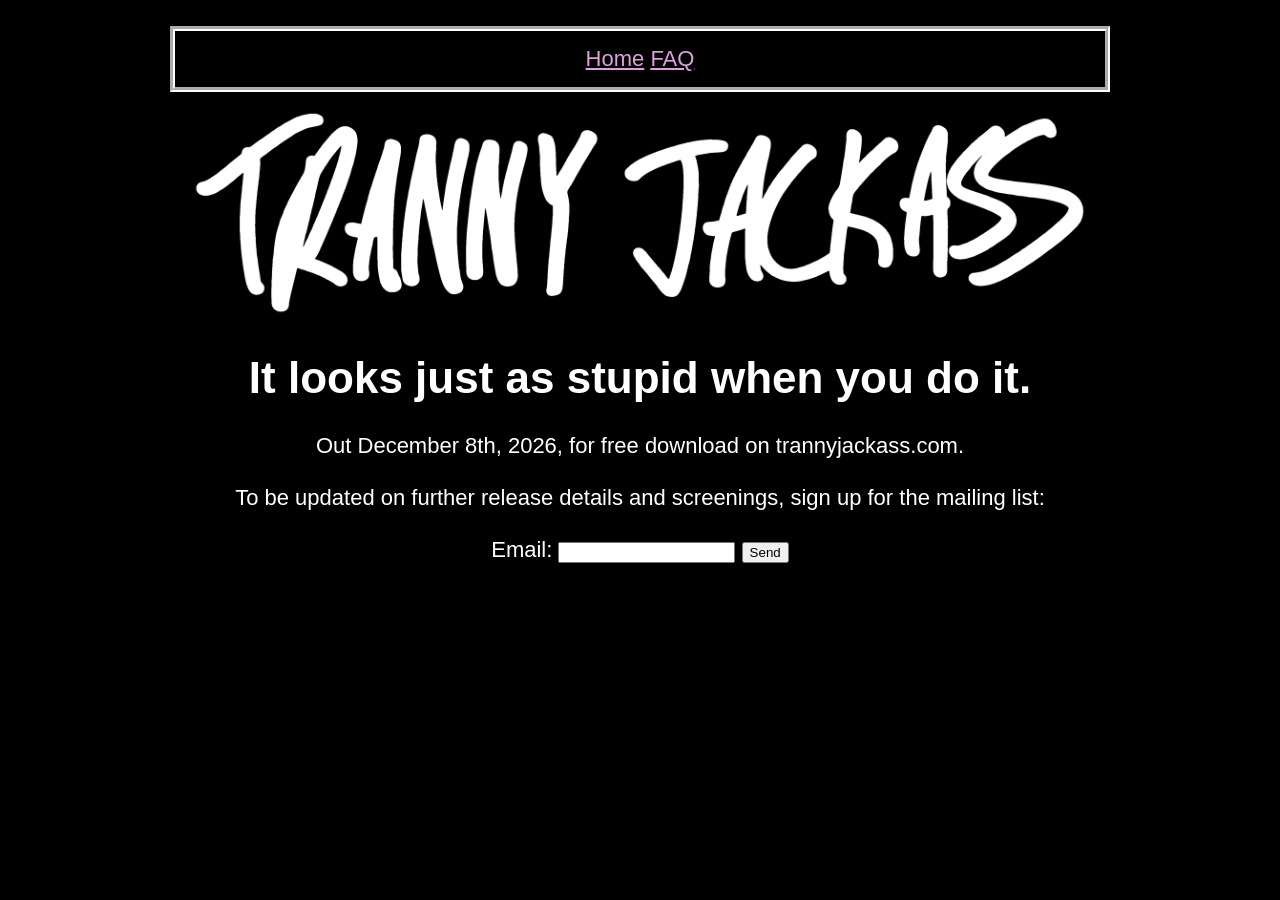
==== index.html @ 235d7021 "Update index.html" ====
<!DOCTYPE html>
<html>
  <head>
    <meta charset="UTF-8">
    <meta name="viewport" content="width=device-width, initial-scale=1.0">
    <title>tranny jackass official site</title>
    <!-- The style.css file allows you to change the look of your web pages.
         If you include the next line in all your web pages, they will all share the same look.
         This makes it easier to make new pages for your site. -->
    <link href="/style.css" rel="stylesheet" type="text/css" media="all">
  </head>
  <body>
  <br>
  <div class="topnav">
  <a href="index.html">Home</a>	
  <a href="faq.html">FAQ</a>
</div> 
  <div id="demobox"> 
  	<img style="text-align: center; max-width:100%; max-height:100%;" src="images/trannyjackasslogo.png" alt="icon">
	<p> 
	<h1>It looks just as stupid when you do it.</h1>
  Out December 8th, 2026, for free download on trannyjackass.com.<br>
  <br>
	To be updated on further release details and screenings, sign up for the mailing list:<br>
  <br>
  <form
  action="https://formspree.io/f/xgaareav"
  method="POST"
>
  <label>
    Email:
    <input type="email" name="email">
  </label>
  <!-- your other form fields go here -->
  <button type="submit">Send</button>
</form>
<br>
  </p>
	</div>
	</html>
---- style.css ----
body {
         background-color: black;
         text-align: center;
         font-family: Arial, Helvetica, sans-serif;
         }
         
        
 a:link {
  color: Plum;
  background-color: transparent;
}

a:visited {
  color: HotPink;
  background-color: transparent;
}     
    #demobox {
  width: 900px;
  margin: auto;
  text-align:center; 
  font-size:22px;
  background-color: black;
  padding: 15px;
  color: white;
    }
	.topnav {
  width: 900px;
  margin: auto;
  border: 5px groove white;
  text-align:center; 
  font-size:22px;
  background-color: black;
  padding: 15px;
  color: white;
    }

    @media (orientation: portrait) {
 #demobox{
    width:100%;
    padding:0px;
      margin: -1%;

 }
}
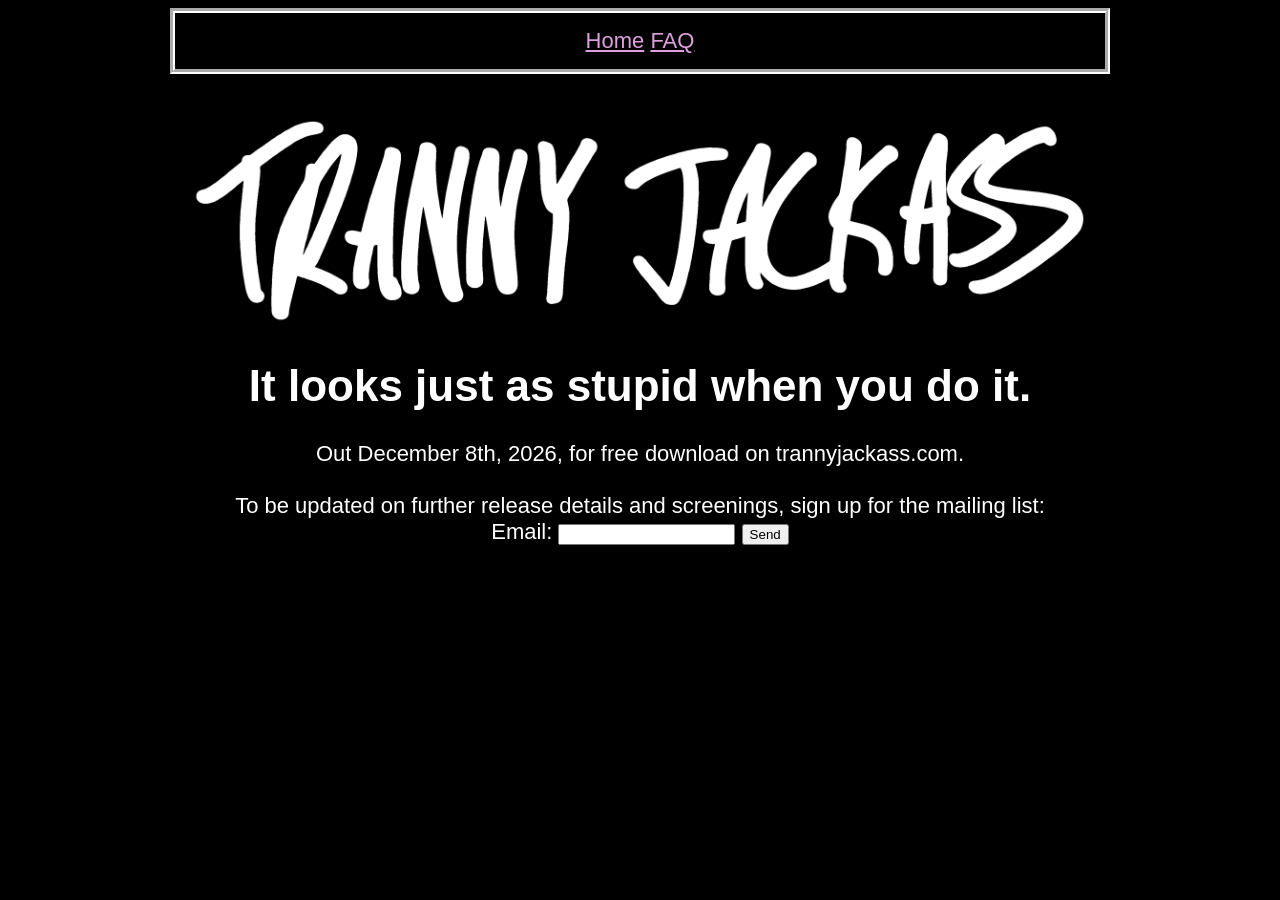
==== commit b89f428e: "Add files via upload" ====
--- a/index.html
+++ b/index.html
@@ -10,19 +10,18 @@
     <link href="/style.css" rel="stylesheet" type="text/css" media="all">
   </head>
   <body>
-  <br>
   <div class="topnav">
   <a href="index.html">Home</a>	
   <a href="faq.html">FAQ</a>
 </div> 
   <div id="demobox"> 
+    <br>
   	<img style="text-align: center; max-width:100%; max-height:100%;" src="images/trannyjackasslogo.png" alt="icon">
 	<p> 
 	<h1>It looks just as stupid when you do it.</h1>
   Out December 8th, 2026, for free download on trannyjackass.com.<br>
   <br>
 	To be updated on further release details and screenings, sign up for the mailing list:<br>
-  <br>
   <form
   action="https://formspree.io/f/xgaareav"
   method="POST"
--- a/style.css
+++ b/style.css
@@ -20,7 +20,6 @@
   margin: auto;
   text-align:center; 
   font-size:22px;
-  background-color: black;
   padding: 15px;
   color: white;
     }
@@ -42,4 +41,10 @@
       margin: -1%;
 
  }
+ .topnav{
+    width:100%;
+    padding:0px;
+      margin: -1%;
+
+ }
 }
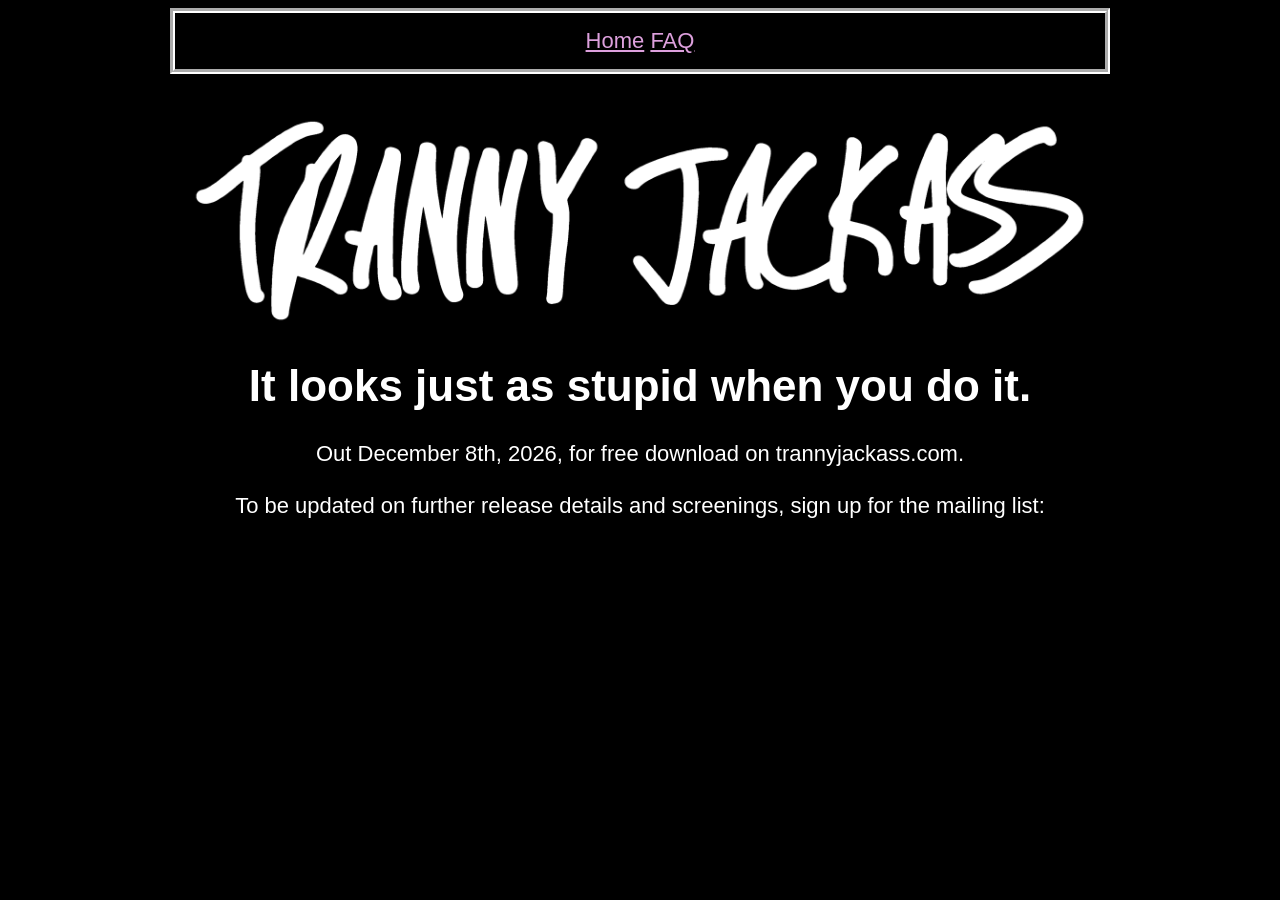
==== commit d1080b36: "Add files via upload" ====
--- a/index.html
+++ b/index.html
@@ -22,17 +22,7 @@
   Out December 8th, 2026, for free download on trannyjackass.com.<br>
   <br>
 	To be updated on further release details and screenings, sign up for the mailing list:<br>
-  <form
-  action="https://formspree.io/f/xgaareav"
-  method="POST"
->
-  <label>
-    Email:
-    <input type="email" name="email">
-  </label>
-  <!-- your other form fields go here -->
-  <button type="submit">Send</button>
-</form>
+  <script src="https://cdn.sendfox.com/js/embed.js" data-form="1jng8q" data-api="https://sendfox.com/" async></script>
 <br>
   </p>
 	</div>
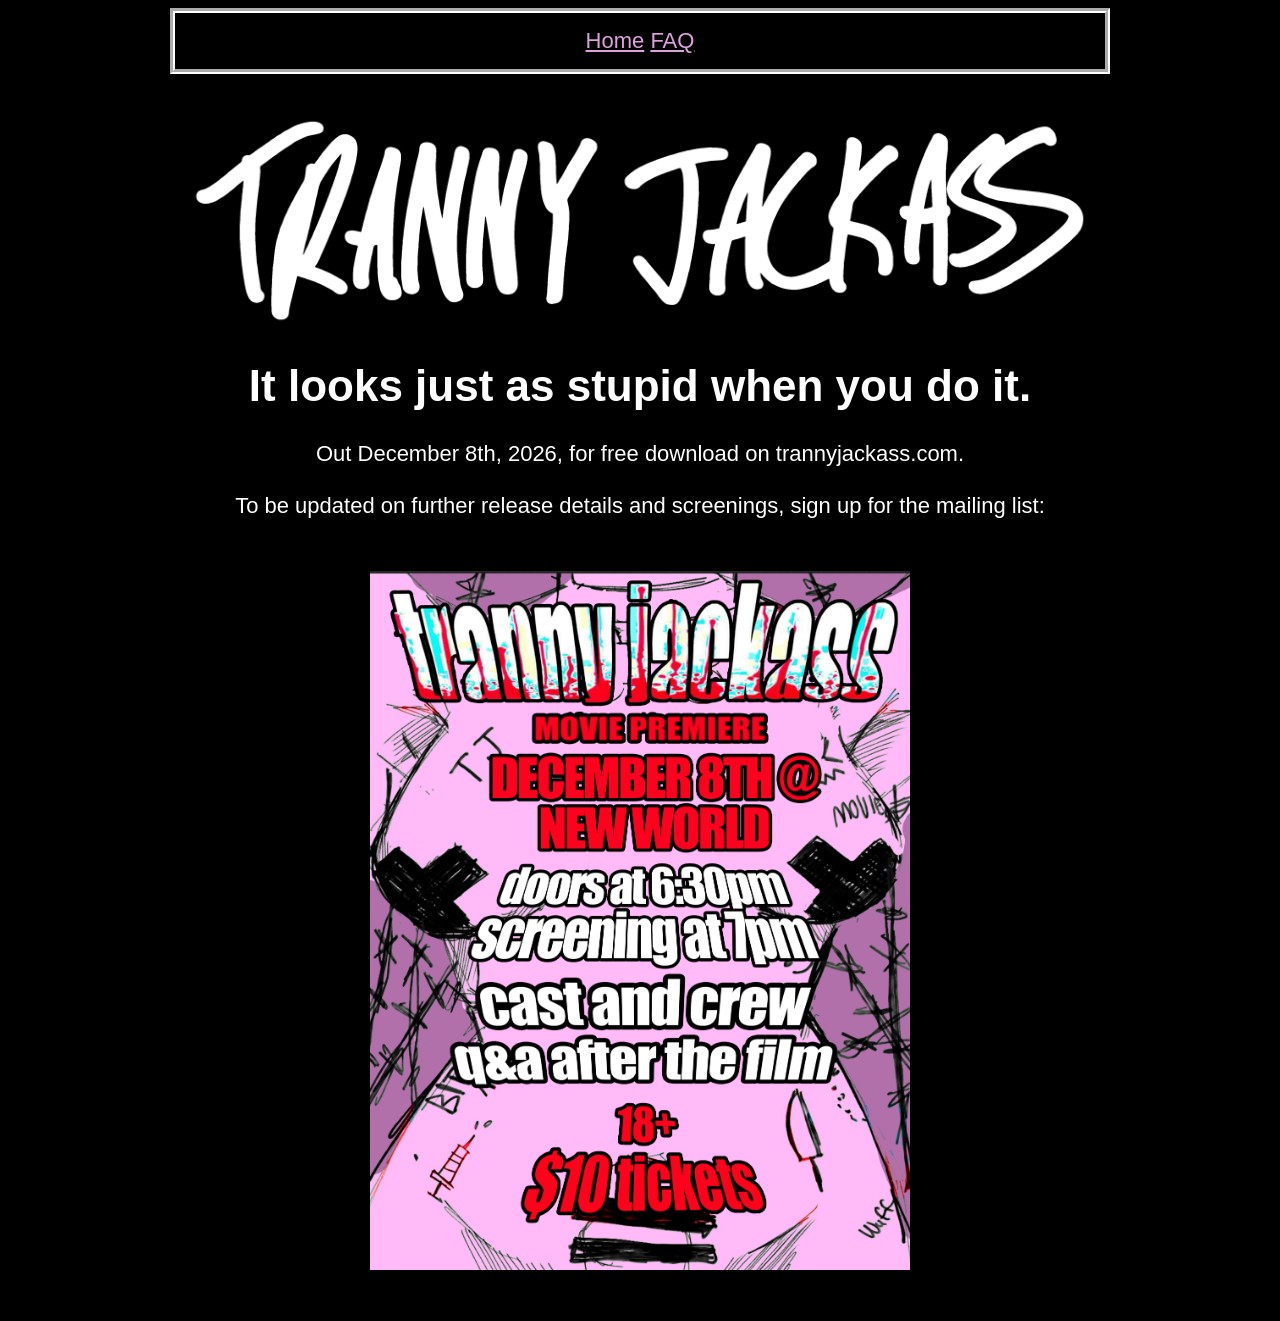
==== commit 147f010b: "Add files via upload" ====
--- a/index.html
+++ b/index.html
@@ -21,9 +21,14 @@
 	<h1>It looks just as stupid when you do it.</h1>
   Out December 8th, 2026, for free download on trannyjackass.com.<br>
   <br>
-	To be updated on further release details and screenings, sign up for the mailing list:<br>
-  <script src="https://cdn.sendfox.com/js/embed.js" data-form="1jng8q" data-api="https://sendfox.com/" async></script>
+	To be updated on further release details and screenings, sign up for the mailing list:<br><br>
+  <div style="display: flex; justify-content: center; width: 100%;">
+  <div style="max-width: 500px; width: 100%; text-align: center;">
+    <script src="https://cdn.sendfox.com/js/embed.js" data-form="1jng8q" data-api="https://sendfox.com/" async></script>
+  </div>
+</div>
 <br>
+<img style="text-align: center; max-width:60%; max-height:60%;" src="images/poster1.png" alt="icon">
   </p>
 	</div>
 	</html>
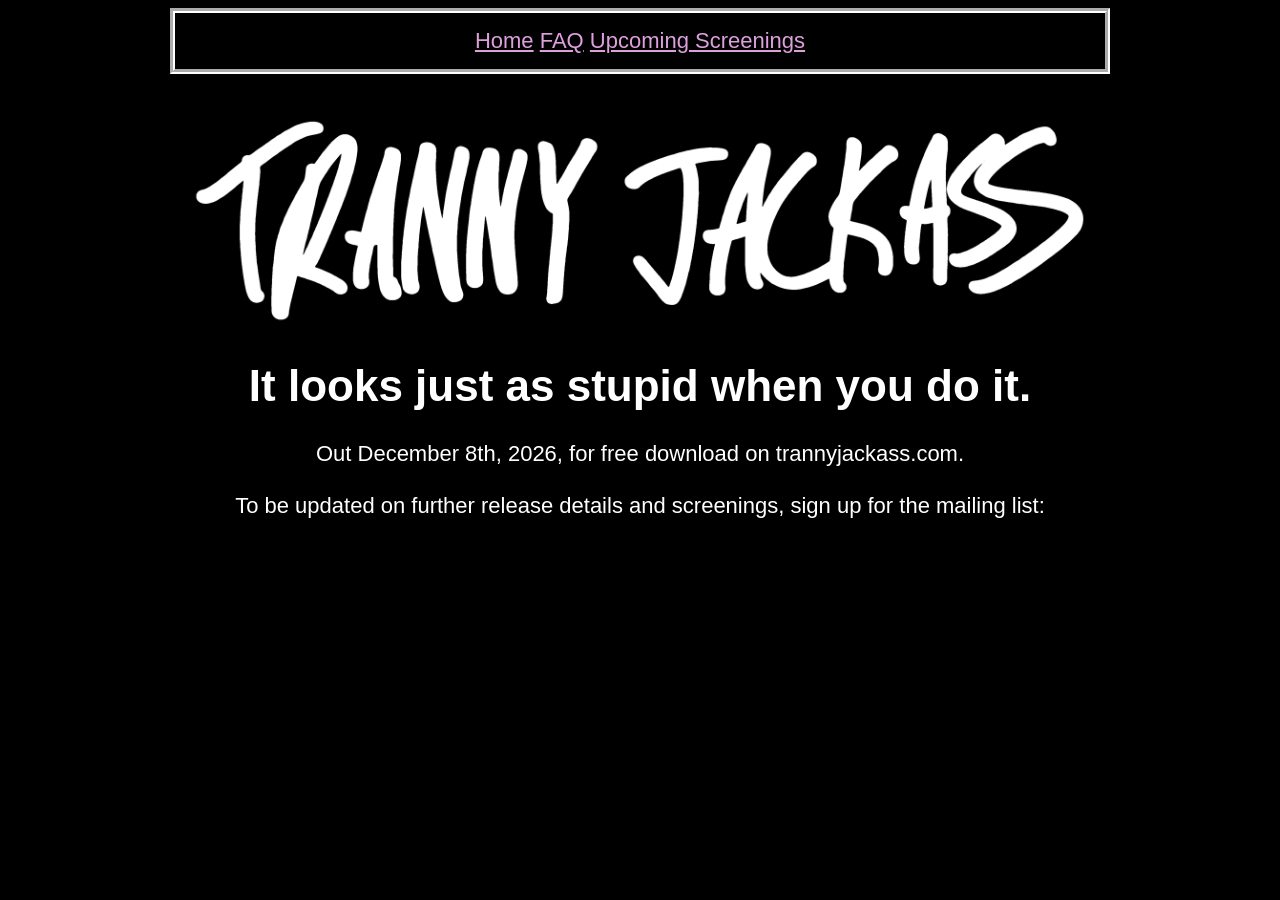
==== commit a394b8c9: "Add files via upload" ====
--- a/index.html
+++ b/index.html
@@ -13,6 +13,7 @@
   <div class="topnav">
   <a href="index.html">Home</a>	
   <a href="faq.html">FAQ</a>
+  <a href="screenings.html">Upcoming Screenings</a>
 </div> 
   <div id="demobox"> 
     <br>
@@ -28,7 +29,6 @@
   </div>
 </div>
 <br>
-<img style="text-align: center; max-width:60%; max-height:60%;" src="images/poster1.png" alt="icon">
   </p>
 	</div>
 	</html>
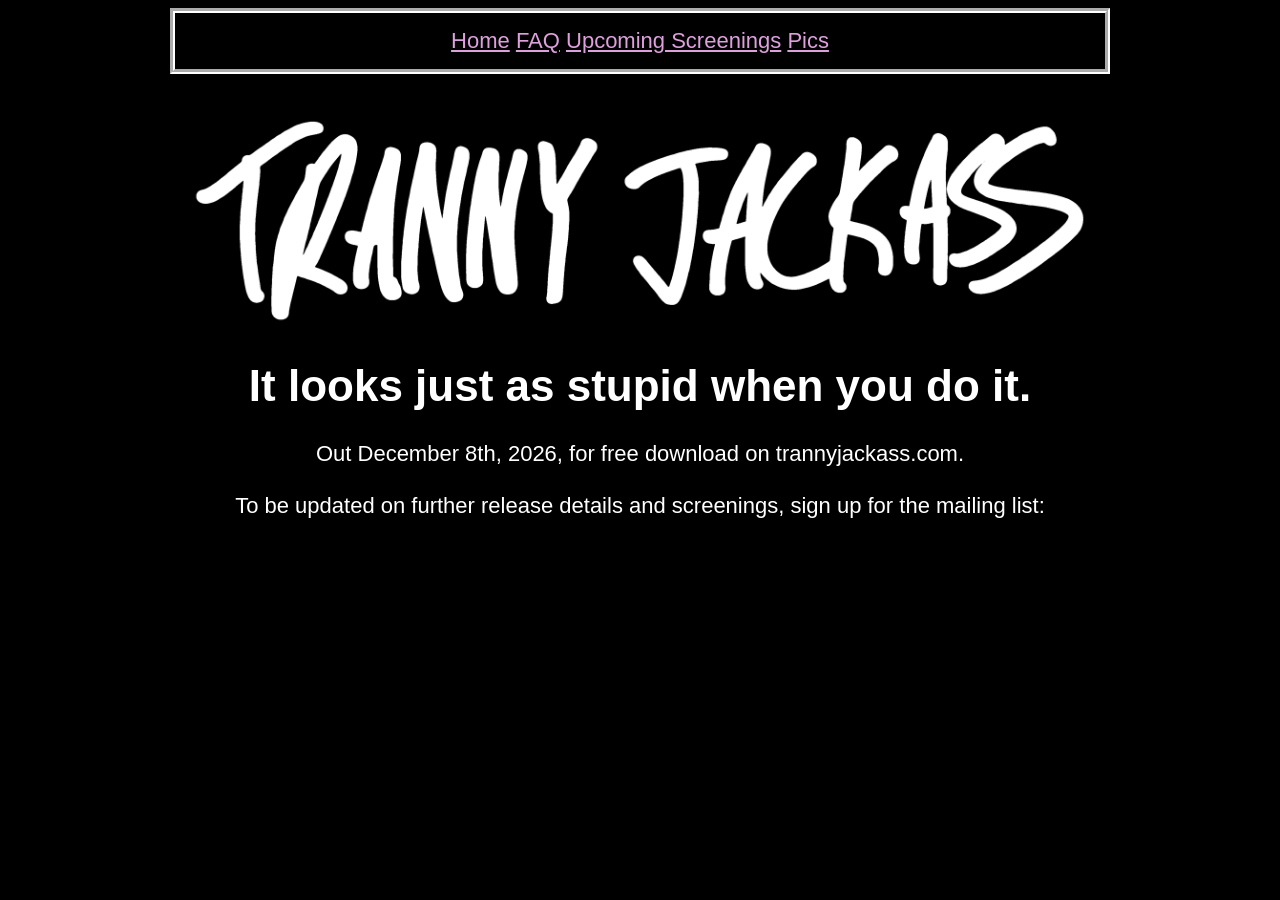
==== commit 54d9417b: "Add files via upload" ====
--- a/index.html
+++ b/index.html
@@ -14,6 +14,7 @@
   <a href="index.html">Home</a>	
   <a href="faq.html">FAQ</a>
   <a href="screenings.html">Upcoming Screenings</a>
+  <a href="pics.html">Pics</a>
 </div> 
   <div id="demobox"> 
     <br>
--- a/style.css
+++ b/style.css
@@ -33,7 +33,6 @@
   padding: 15px;
   color: white;
     }
-
     @media (orientation: portrait) {
  #demobox{
     width:100%;
